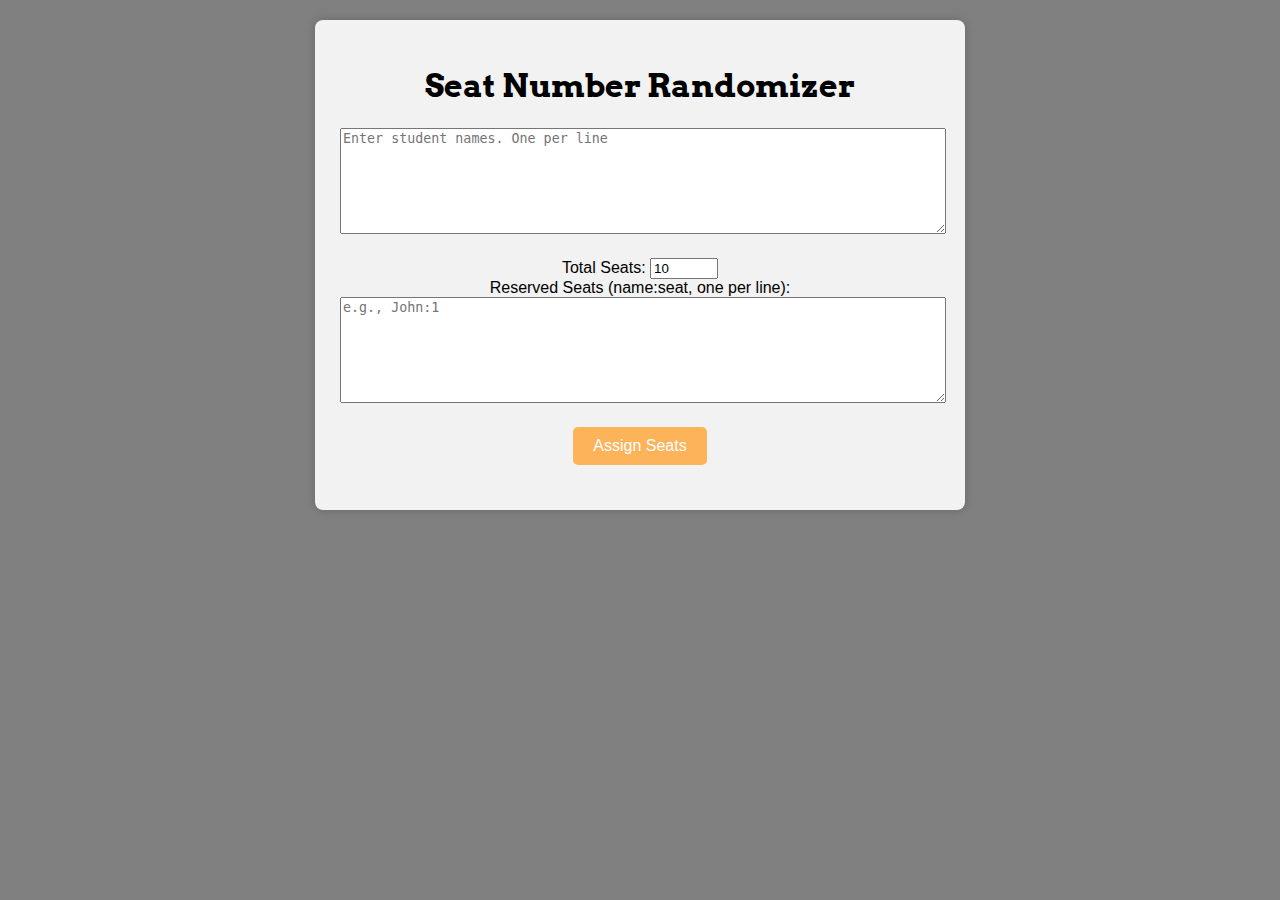
==== Doc1.html @ 85012a9e "Update Doc1.html" ====
<!DOCTYPE html>
<html lang="en">
<head>
    <meta charset="UTF-8">
    <meta name="viewport" content="width=device-width, initial-scale=1.0">
    <link href='https://fonts.googleapis.com/css?family=Arvo' rel='stylesheet'>
    <title>Seat Number Randomizer</title>
    <style>
        body {
            font-family: Trebuchet, sans-serif;
            display: flex;
            justify-content: center;
            align-items: flex-start;
            height: 100vh;
            background-color: grey;
            margin: 0;
            padding: 20px;
            box-sizing: border-box;
        }
        .container {
            text-align: center;
            background: #f2f2f2;
            padding: 25px;
            border-radius: 8px;
            box-shadow: 0 0 10px rgba(0, 0, 0, 0.2);
            max-height: 100%;
            overflow-y: auto;
            width: 100%;
            max-width: 600px;
        }
        button {
            padding: 10px 20px;
            font-size: 16px;
            cursor: pointer;
            border: none;
            background-color: #fdb35a;
            color: white;
            border-radius: 5px;
        }
        button:hover {
            background-color: #D18530;
        }
        .result {
            margin-top: 20px;
            font-size: 14px;
            text-align: left;
        }
        textarea {
            width: 100%;
            height: 100px;
            margin-bottom: 20px;
        }
        input[type="number"] {
            width: 60px;
        }
        hr {
            border: none;
            height: 2px;
            background-color: #fdb35a;
            margin: 10px 0;
        }
        h1 {
            font-family: 'Arvo', serif;
        }

        
    </style>
</head>
<body>
    <div class="container">
        <h1>Seat Number Randomizer</h1>
        <textarea id="studentNames" placeholder="Enter student names. One per line"></textarea>
        <div>
            <label for="totalSeats">Total Seats: </label>
            <input type="number" id="totalSeats" value="10" min="1" max="999">
        </div>
        <div>
            <label for="reservedSeats">Reserved Seats (name:seat, one per line): </label>
            <textarea id="reservedSeats" placeholder="e.g., John:1"></textarea>
        </div>
        <button onclick="assignSeats()">Assign Seats</button>
        <div class="result" id="result"></div>
    </div>

    <script>
        function assignSeats() {
            const studentNames = document.getElementById('studentNames').value.trim().split('\n').map(name => name.trim()).filter(name => name);
            const totalSeats = parseInt(document.getElementById('totalSeats').value);
            const reservedSeatsInput = document.getElementById('reservedSeats').value.trim().split('\n').map(entry => entry.trim()).filter(entry => entry);
            const reservedSeats = {};

            reservedSeatsInput.forEach(entry => {
                const [name, seat] = entry.split(':').map(item => item.trim());
                reservedSeats[name] = parseInt(seat);
            });

            const availableSeats = Array.from({ length: totalSeats }, (_, i) => i + 1).filter(seat => !Object.values(reservedSeats).includes(seat));
            const unassignedStudents = studentNames.filter(name => !reservedSeats[name]);

            if (unassignedStudents.length > availableSeats.length) {
                alert('Not enough seats for all students.');
                return;
            }

            const evenlyDistributedSeats = distributeSeatsEvenly(availableSeats, unassignedStudents.length);
            shuffleArray(evenlyDistributedSeats);
            const seatAssignments = { ...reservedSeats };

            unassignedStudents.forEach((student, index) => {
                seatAssignments[student] = evenlyDistributedSeats[index];
            });

            displayResults(seatAssignments);
        }

        function shuffleArray(array) {
            for (let i = array.length - 1; i > 0; i--) {
                const j = Math.floor(Math.random() * (i + 1));
                [array[i], array[j]] = [array[j], array[i]];
            }
        }

        function distributeSeatsEvenly(seats, count) {
            const step = Math.floor(seats.length / count);
            const distributedSeats = [];
            for (let i = 0; i < count; i++) {
                distributedSeats.push(seats[i * step]);
            }
            return distributedSeats;
        }

        function displayResults(seatAssignments) {
            const resultDiv = document.getElementById('result');
            resultDiv.innerHTML = '<h2>Seat Assignments</h2>';
            for (const [student, seat] of Object.entries(seatAssignments)) {
                resultDiv.innerHTML += `${student}: Seat ${seat}</br>`;
            }
        }
    </script>
</body>
</html>
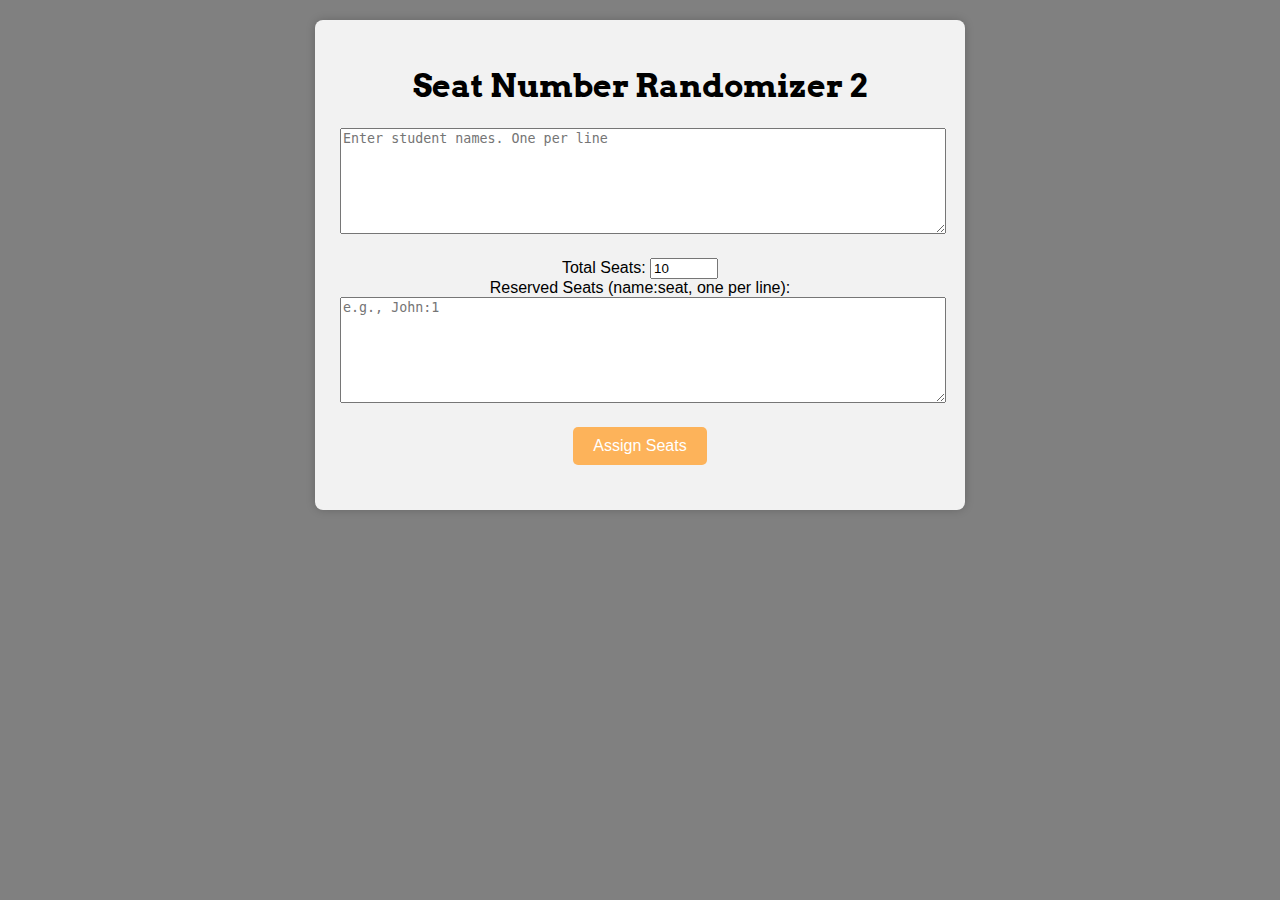
==== commit acd515ed: "Update Doc1.html" ====
--- a/Doc1.html
+++ b/Doc1.html
@@ -68,7 +68,7 @@
 </head>
 <body>
     <div class="container">
-        <h1>Seat Number Randomizer</h1>
+        <h1>Seat Number Randomizer 2</h1>
         <textarea id="studentNames" placeholder="Enter student names. One per line"></textarea>
         <div>
             <label for="totalSeats">Total Seats: </label>
@@ -131,11 +131,13 @@
 
         function displayResults(seatAssignments) {
             const resultDiv = document.getElementById('result');
-            resultDiv.innerHTML = '<h2>Seat Assignments</h2>';
+            resultDiv.innerHTML = '<h2>Seat Assignments</h2>
+                <table>';
             for (const [student, seat] of Object.entries(seatAssignments)) {
-                resultDiv.innerHTML += `${student}: Seat ${seat}</br>`;
+                resultDiv.innerHTML += `<tr><td>${student}</td><td>Seat ${seat}</td></tr>`;
+
             }
-        }
+        }</table>
     </script>
 </body>
 </html>
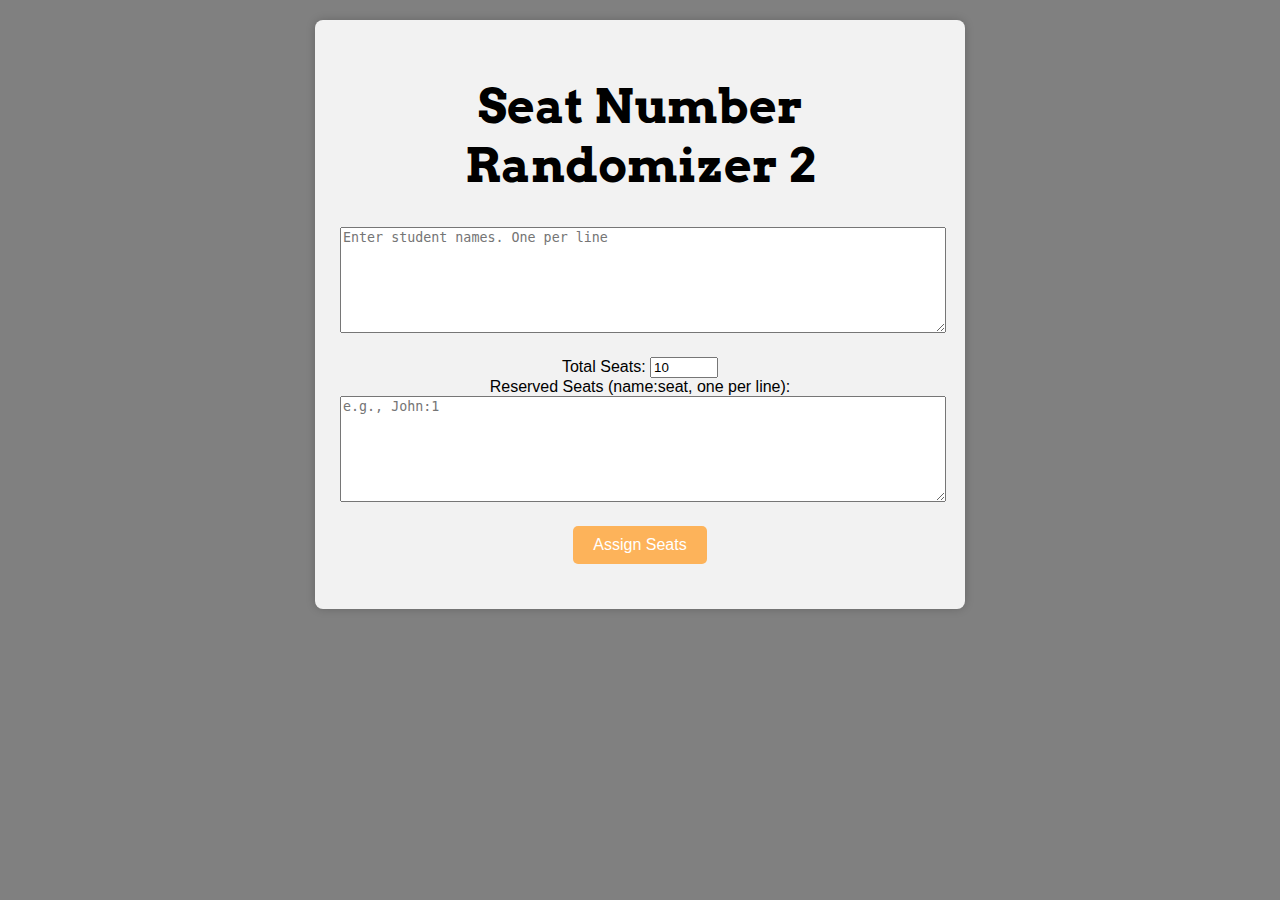
==== commit a49c3cf4: "Update Doc1.html" ====
--- a/Doc1.html
+++ b/Doc1.html
@@ -61,6 +61,7 @@
         }
         h1 {
             font-family: 'Arvo', serif;
+            font-size: 300%;
         }
 
         
@@ -134,10 +135,11 @@
             resultDiv.innerHTML = '<h2>Seat Assignments</h2>
                 <table>';
             for (const [student, seat] of Object.entries(seatAssignments)) {
-                resultDiv.innerHTML += `<tr><td>${student}</td><td>Seat ${seat}</td></tr>`;
+                resultDiv.innerHTML += `<tr><td>${student}</td><td>${seat}</td></tr>`;
 
             }
-        }</table>
+            resultDiv.innerHTML += '</table>';
+        }
     </script>
 </body>
 </html>
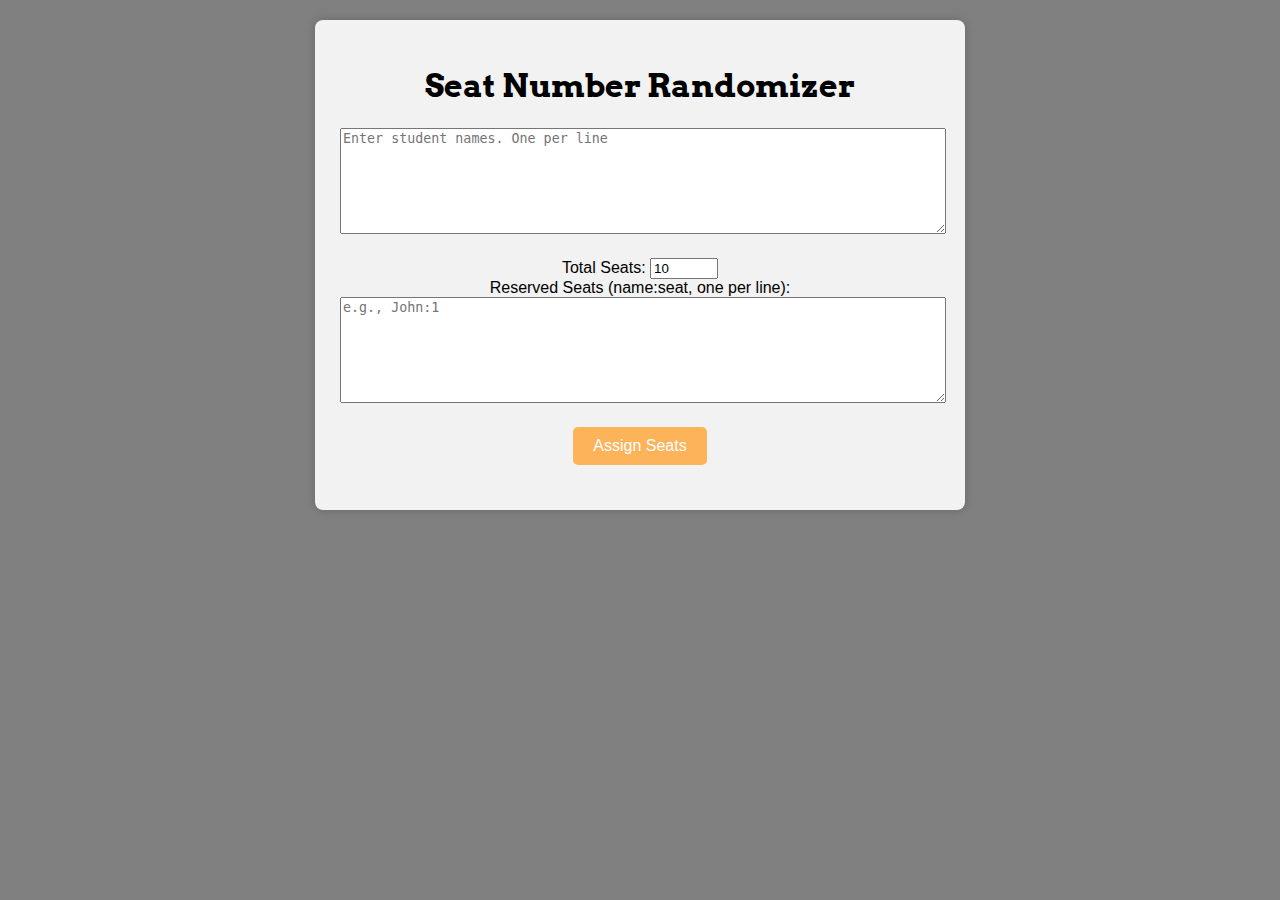
==== commit 94990e84: "Update Doc1.html" ====
--- a/Doc1.html
+++ b/Doc1.html
@@ -61,7 +61,7 @@
         }
         h1 {
             font-family: 'Arvo', serif;
-            font-size: 300%;
+            font-size: 200%;
         }
 
         
@@ -69,7 +69,7 @@
 </head>
 <body>
     <div class="container">
-        <h1>Seat Number Randomizer 2</h1>
+        <h1>Seat Number Randomizer</h1>
         <textarea id="studentNames" placeholder="Enter student names. One per line"></textarea>
         <div>
             <label for="totalSeats">Total Seats: </label>
@@ -132,13 +132,10 @@
 
         function displayResults(seatAssignments) {
             const resultDiv = document.getElementById('result');
-            resultDiv.innerHTML = '<h2>Seat Assignments</h2>
-                <table>';
+            resultDiv.innerHTML = '<h2>Seat Assignments</h2>';
             for (const [student, seat] of Object.entries(seatAssignments)) {
-                resultDiv.innerHTML += `<tr><td>${student}</td><td>${seat}</td></tr>`;
-
+                resultDiv.innerHTML += `<p>${student}: Seat ${seat}</p><hr>`;
             }
-            resultDiv.innerHTML += '</table>';
         }
     </script>
 </body>
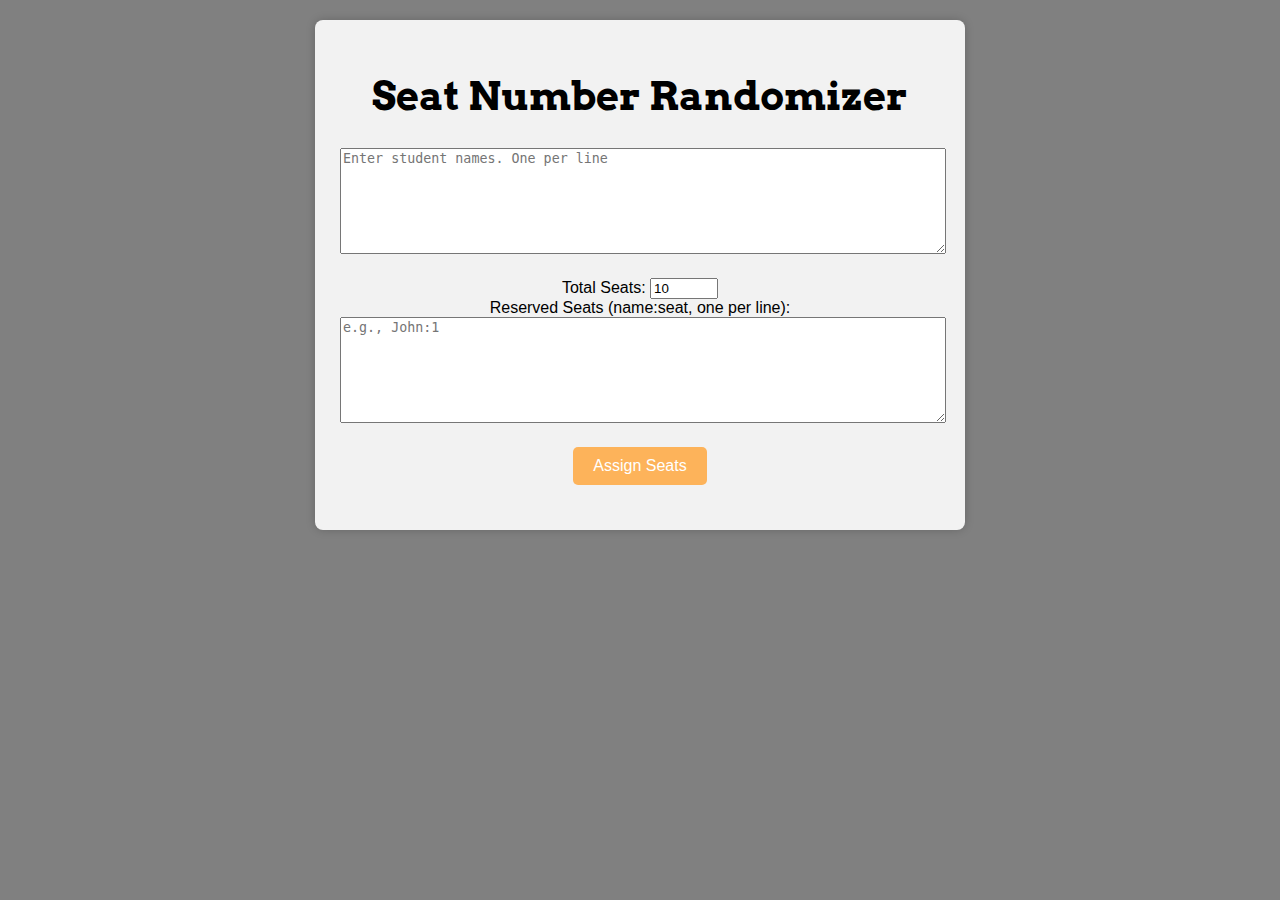
==== commit cb4242fa: "Update Doc1.html" ====
--- a/Doc1.html
+++ b/Doc1.html
@@ -61,7 +61,7 @@
         }
         h1 {
             font-family: 'Arvo', serif;
-            font-size: 200%;
+            font-size: 250%;
         }
 
         
@@ -134,7 +134,7 @@
             const resultDiv = document.getElementById('result');
             resultDiv.innerHTML = '<h2>Seat Assignments</h2>';
             for (const [student, seat] of Object.entries(seatAssignments)) {
-                resultDiv.innerHTML += `<p>${student}: Seat ${seat}</p><hr>`;
+                resultDiv.innerHTML += `${student} Seat: ${seat}</br>`;
             }
         }
     </script>
